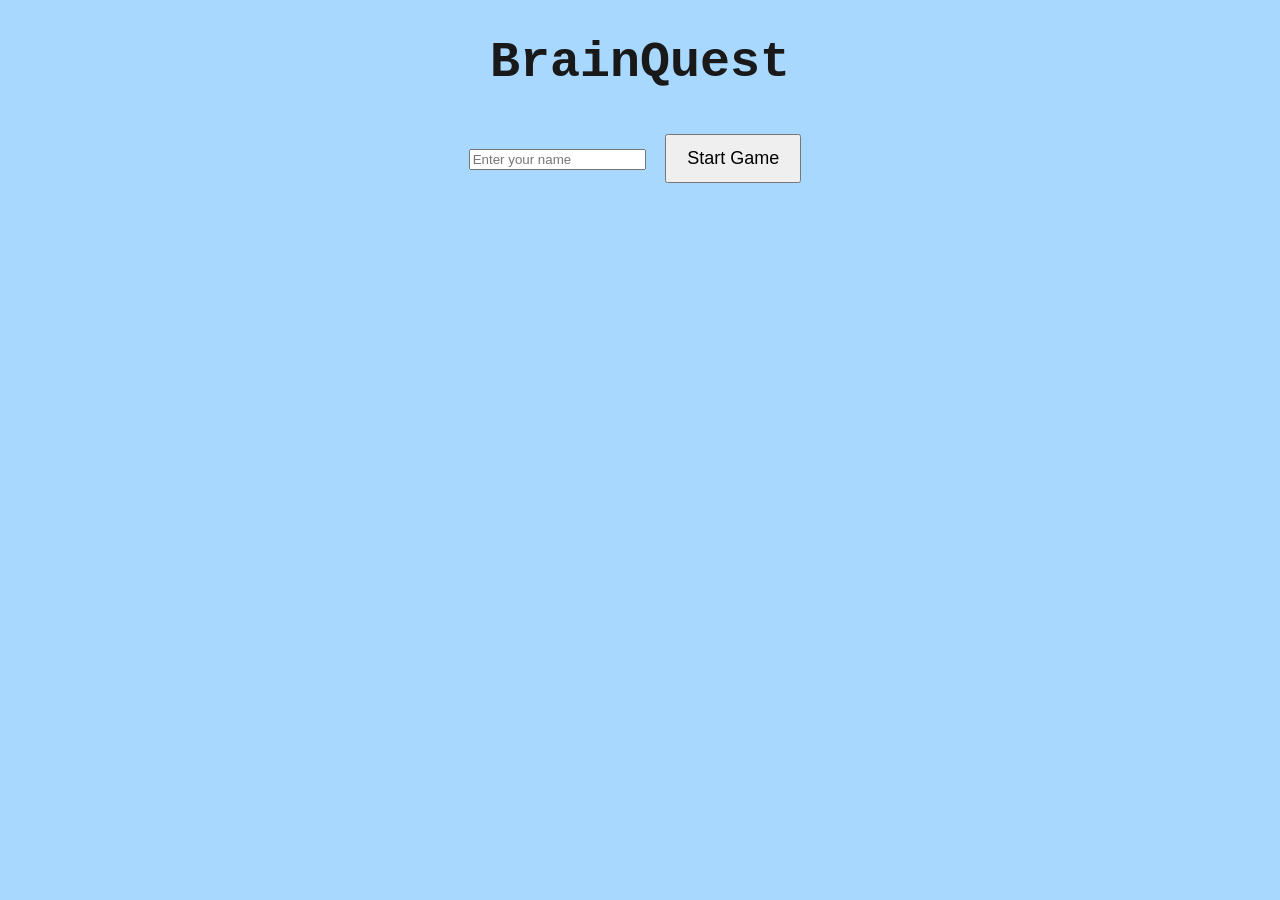
==== game.html @ 7bf23563 "Add files via upload" ====
<!DOCTYPE html>
<html>

<head>

<title>BrainQuest Game</title>

<link rel="stylesheet" href="style.css">

</head>

<body>

<h1>BrainQuest</h1>

<input id="playerName" placeholder="Enter your name">

<button id="startButton">Start Game</button>

<div id="gameArea" style="display:none;">

<h2 id="question">Question appears here</h2>

<div id="answers">

<button class="answerBtn">Answer 1</button>
<button class="answerBtn">Answer 2</button>
<button class="answerBtn">Answer 3</button>
<button class="answerBtn">Answer 4</button>

</div>

<h3>Score: <span id="score">0</span></h3>

<h3>Time Left: <span id="timer">10</span></h3>

</div>

<script src="script.js"></script>

</body>

</html>
---- style.css ----
body {

    font-family:'Courier New', monospace;

    background-color: #98d1ffd3;

    color: rgb(26, 25, 25);

    text-align: center;

}

h1{

    font-size: 50px;

}

button{

    padding: 12px 20px;

    font-size: 18px;

    margin: 10px;

    cursor: pointer;

}

.answerBtn{

    display:block;

    margin:10px auto;

}
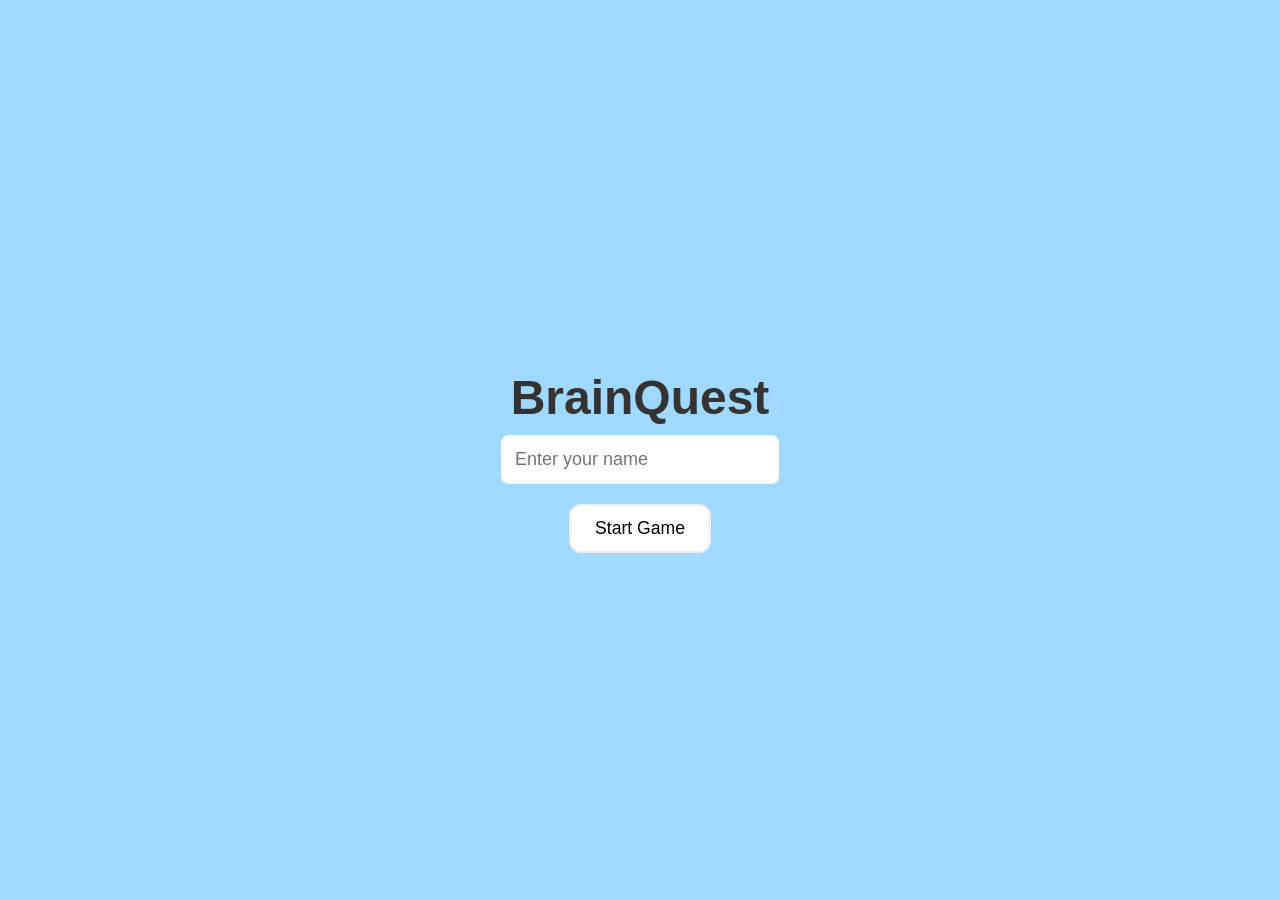
==== commit 3dfa9f2a: "Add files via upload" ====
--- a/game.html
+++ b/game.html
@@ -1,43 +1,39 @@
 <!DOCTYPE html>
 <html>
+<head>
+    <title>BrainQuest Game</title>
+    <link rel="stylesheet" href="style.css">
+</head>
+<body>
+    <!-- THIS DIV IS THE KEY TO CENTERING -->
+    <div class="page-container">
+        <h1>BrainQuest</h1>
 
-<head>
+        <!-- Start Screen Section -->
+        <div id="startScreen">
+            <input id="playerName" placeholder="Enter your name">
+            <br>
+            <button id="startButton">Start Game</button>
+        </div>
 
-<title>BrainQuest Game</title>
+        <!-- Game Section (The White Card) -->
+        <div id="gameArea" style="display:none;" class="white-card">
+            <h2 id="question">Question appears here</h2>
+            
+            <div id="answers">
+                <button class="answerBtn">Answer 1</button>
+                <button class="answerBtn">Answer 2</button>
+                <button class="answerBtn">Answer 3</button>
+                <button class="answerBtn">Answer 4</button>
+            </div>
 
-<link rel="stylesheet" href="style.css">
+            <div class="stats">
+                <h3>Score: <span id="score">0</span></h3>
+                <h3>Time Left: <span id="timer">10</span></h3>
+            </div>
+        </div>
+    </div>
 
-</head>
-
-<body>
-
-<h1>BrainQuest</h1>
-
-<input id="playerName" placeholder="Enter your name">
-
-<button id="startButton">Start Game</button>
-
-<div id="gameArea" style="display:none;">
-
-<h2 id="question">Question appears here</h2>
-
-<div id="answers">
-
-<button class="answerBtn">Answer 1</button>
-<button class="answerBtn">Answer 2</button>
-<button class="answerBtn">Answer 3</button>
-<button class="answerBtn">Answer 4</button>
-
-</div>
-
-<h3>Score: <span id="score">0</span></h3>
-
-<h3>Time Left: <span id="timer">10</span></h3>
-
-</div>
-
-<script src="script.js"></script>
-
+    <script src="script.js"></script>
 </body>
-
-</html>+</html>
--- a/style.css
+++ b/style.css
@@ -1,37 +1,117 @@
-body {
-
-    font-family:'Courier New', monospace;
-
-    background-color: #98d1ffd3;
-
-    color: rgb(26, 25, 25);
-
-    text-align: center;
-
+/* 1. Global Reset */
+body, html {
+    margin: 0;
+    padding: 0;
+    height: 100%; /* Important for vertical centering */
+    background-color: #a0d8ff;
+    font-family: 'Segoe UI', Tahoma, Geneva, Verdana, sans-serif;
+    color: #333;
 }
 
-h1{
-
-    font-size: 50px;
-
+/* 2. The Master Centering Container */
+/* Use <div class="page-container"> on EVERY page right after <body> */
+.page-container {
+    display: flex;
+    flex-direction: column;
+    align-items: center;    /* Centers horizontally */
+    justify-content: center; /* Centers vertically */
+    min-height: 100vh;      /* Full screen height */
+    width: 100%;
+    text-align: center;
+    box-sizing: border-box;
+    padding: 20px;
 }
 
-button{
-
-    padding: 12px 20px;
-
-    font-size: 18px;
-
-    margin: 10px;
-
-    cursor: pointer;
-
+/* 3. Game Area & Results Card (The White Box) */
+#gameArea, .white-card {
+    background: white;
+    padding: 30px;
+    border-radius: 20px;
+    box-shadow: 0 10px 30px rgba(0,0,0,0.15);
+    width: 100%;
+    max-width: 450px; /* Limits width so it looks like a card */
+    margin: 0 auto;
 }
 
-.answerBtn{
+/* 4. Typography & Game Elements */
+h1 { font-size: 3rem; margin-bottom: 10px; }
 
-    display:block;
+#question {
+    font-size: 1.5rem;
+    margin-bottom: 20px;
+    font-weight: bold;
+}
 
-    margin:10px auto;
+#timer {
+    font-size: 1.2rem;
+    color: #e76f51;
+    margin-bottom: 15px;
+}
 
-}+#scoreDisplay {
+    font-size: 1.1rem;
+    margin-bottom: 10px;
+}
+
+/* 5. Buttons (Game & Navigation) */
+button {
+    padding: 12px 24px;
+    font-size: 1.1rem;
+    margin: 10px;
+    cursor: pointer;
+    border-radius: 12px;
+    border: 2px solid #eee;
+    background-color: white;
+    transition: all 0.2s ease;
+    width: auto;
+}
+
+button:hover {
+    background-color: #f8f9fa;
+    border-color: #a0d8ff;
+    transform: translateY(-2px);
+}
+
+/* Specific Answer Button Styling */
+.answerBtn {
+    display: block;
+    width: 100%; /* Makes all answer buttons the same width */
+    max-width: 350px;
+    margin: 10px auto; /* Centers the button inside the white box */
+}
+
+/* 6. Leaderboard Styling */
+#leaderboard, #leaderboardList {
+    list-style: none;
+    padding: 0;
+    width: 100%;
+}
+
+#leaderboard li, #leaderboardList li {
+    background: #f1f1f1;
+    margin: 8px 0;
+    padding: 12px 20px;
+    border-radius: 10px;
+    display: flex;
+    justify-content: space-between;
+    font-weight: 500;
+}
+#playerName {
+    padding: 12px;
+    font-size: 18px;
+    border-radius: 8px;
+    border: 2px solid white;
+    margin-bottom: 10px;
+    width: 250px;
+    outline: none;
+}
+
+#playerName:focus {
+    border-color: #2a9d8f;
+}
+
+.stats {
+    margin-top: 20px;
+    border-top: 1px solid #eee;
+    padding-top: 10px;
+}
